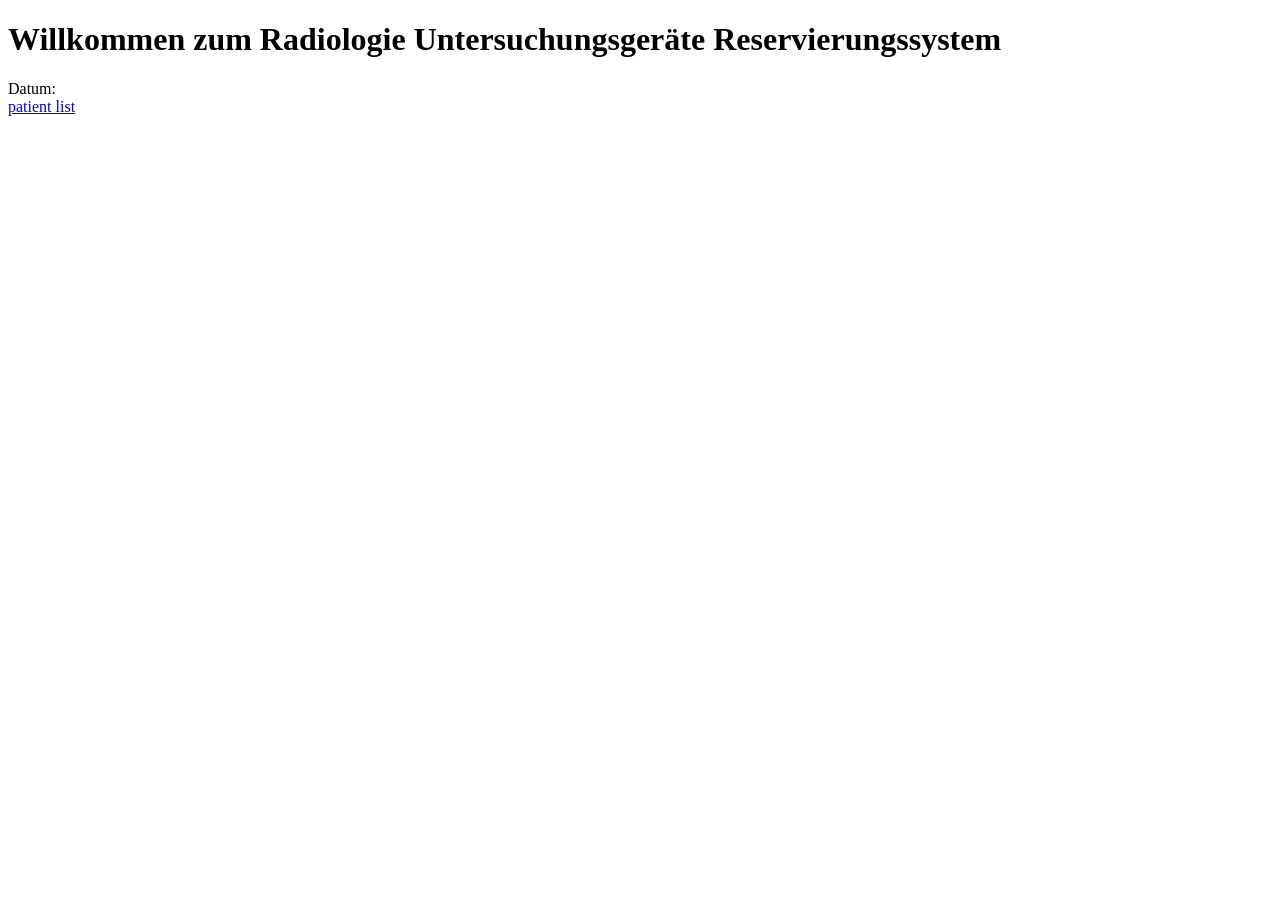
==== src/main/resources/templates/index.html @ 940d93fd "some irrelevant changes" ====
<!DOCTYPE html>
<html lang="en" xmlns:th="http://www.w3.org/1999/html">
<head>
    <meta charset="UTF-8">
    <title>Greeting</title>
    <link rel="stylesheet" th:href="@{/design.css}">
</head>
<body>
<div class="container">
    <h1>Willkommen zum Radiologie Untersuchungsgeräte Reservierungssystem</h1>
    Datum: <span th:text="${today}"></span>
    <div>
        <a href="/patient/list">patient list</a>
    </div>
</div>
</body>
</html>
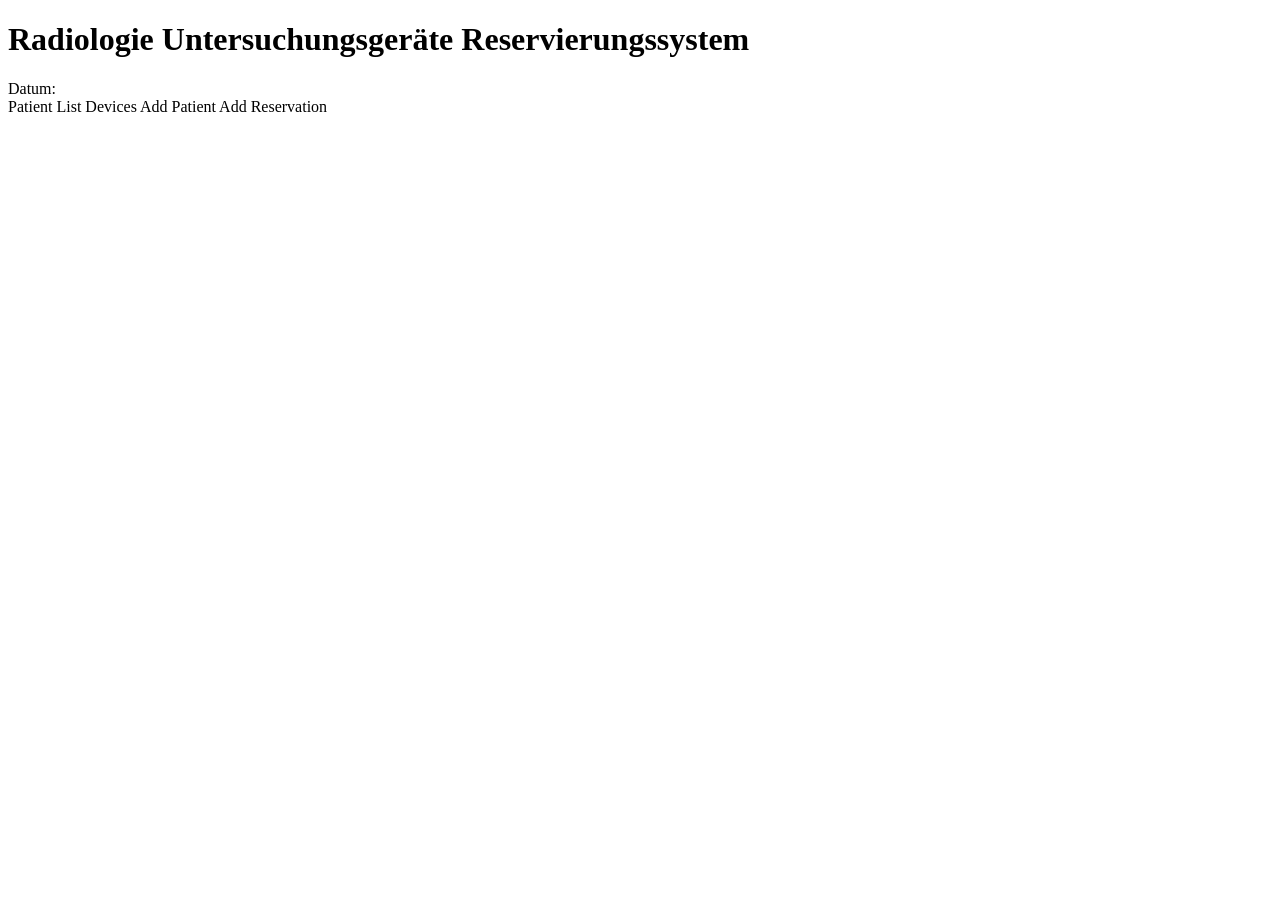
==== commit 7296d003: "Version 1" ====
--- a/src/main/resources/templates/index.html
+++ b/src/main/resources/templates/index.html
@@ -7,11 +7,20 @@
 </head>
 <body>
 <div class="container">
-    <h1>Willkommen zum Radiologie Untersuchungsgeräte Reservierungssystem</h1>
+    <h1>Radiologie Untersuchungsgeräte Reservierungssystem</h1>
     Datum: <span th:text="${today}"></span>
-    <div>
-        <a href="/patient/list">patient list</a>
-    </div>
+
+    <footer class="seiten-footer">
+        <div class="footer-content">
+
+            <div class="footer-links">
+                <a th:href="@{/patient/list}" class="btn btn-primary">Patient List</a>
+                <a th:href="@{/device/list}" class="btn btn-primary">Devices</a>
+                <a th:href="@{/patient/add}" class="btn btn-primary">Add Patient</a>
+                <a th:href="@{/reservation/add}" class="btn btn-primary">Add Reservation</a>
+            </div>
+        </div>
+    </footer>
 </div>
 </body>
 </html>
